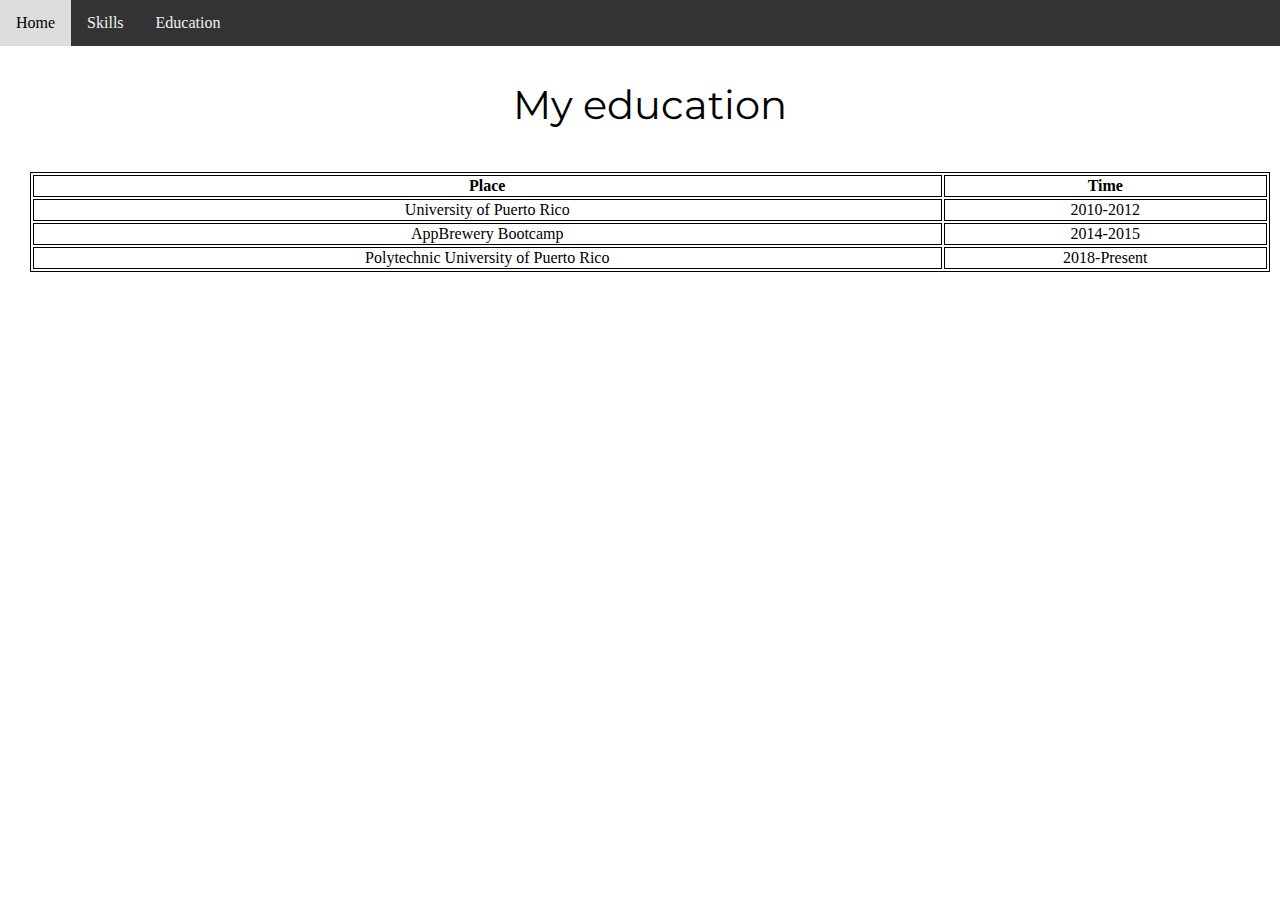
==== education.html @ ead3fda5 "initial commit" ====
<!DOCTYPE html>
<html lang="en" dir="ltr">

<head>
  <meta charset="utf-8">
  <title>Homework1</title>
  <link rel="stylesheet" href="CSS/styles.css">
  <link rel="preconnect" href="https://fonts.googleapis.com">
  <link rel="preconnect" href="https://fonts.gstatic.com" crossorigin>
  <link href="https://fonts.googleapis.com/css2?family=Merriweather&family=Montserrat&family=Sacramento&display=swap" rel="stylesheet">
</head>

<body>
  <div class="top_container">
    <div class="navbar">

      <a href="index.html">Home</a>
      <a href="mySkills.html">Skills</a>
      <a href="education.html">Education</a>

    </div>

    <div class="middle_container_education">
      <h2>My education</h2>
      <div class="education_info">
        <table>
          <tr>
            <th>Place</td>
            <th>Time</td>
          </tr>
          <tr>
            <td>University of Puerto Rico</td>
            <td>2010-2012</td>
          </tr>
          <tr>
            <td>AppBrewery Bootcamp</td>
            <td>2014-2015</td>
          </tr>
          <tr>
            <td>Polytechnic University of Puerto Rico</td>
            <td>2018-Present</td>
          </tr>

        </table>
      </div>


    </div>


</body>

</html>
---- CSS/styles.css ----
body {
  margin: 0;
  text-align: center;
}

h1 {
  font-size: 562.5%;
  margin: 50px 100px 0 100px;
  font-family: 'Sacramento', cursive;
  color: black;
}

h2{
  font-family: 'Montserrat', sans-serif;
  font-size: 2.5rem;
  color: black;
  font-weight: normal;
  padding-bottom: 10px;
}

h3{
  font-family: 'Montserrat', sans-serif;
  color: black;
  margin-left: 10px;
}

ul{
  margin-left: 10px;
}

p{
  line-height: 2;
}

blockquote{
  text-align: right;
  margin-right: 20px;
}

table{
  border:1px solid black;
  width: 100%
}
td{
  border:1px solid black;
}
tr{
  border:1px solid black;
}
th{
  border:1px solid black;
}


.navbar {
  overflow: hidden;
  background-color: #333;
  position: fixed;
  top: 0;
  width: 100%;
}

.navbar a {
  float: left;
  display: block;
  color: #f2f2f2;
  text-align: center;
  padding: 14px 16px;
  text-decoration: none;
}

.navbar a:hover {
  background: #ddd;
  color: black;
}

.profile_picture {
  width: 15%;
  float: left;
  margin-right: 30px;
}

.middle_container {
  padding-left: 20px;
  margin: 80px 10px;

}

.languages{
  padding-left: 20px;
  text-align: left;
}

.blockquote_div{

  text-align: right;
  margin-right: 40px;

}

.yoda_img{
  width: 25%;
  float: right;
  margin-left: 30px;
}

.middle_container_skills {
  padding-left: 20px;
  margin: 80px 10px;

}

.middle_container_education {
  padding-left: 20px;
  margin: 80px 10px;

}

.skill-row{
  width: 50%;
  margin: 100px auto 100px auto;
  text-align: left;

}
.skill-image{
  width: 25%;
  float: left;
  margin-right: 30px;
}

.skill-image2{
  width: 25%;
  float: right;
  margin-left: 30px;
}
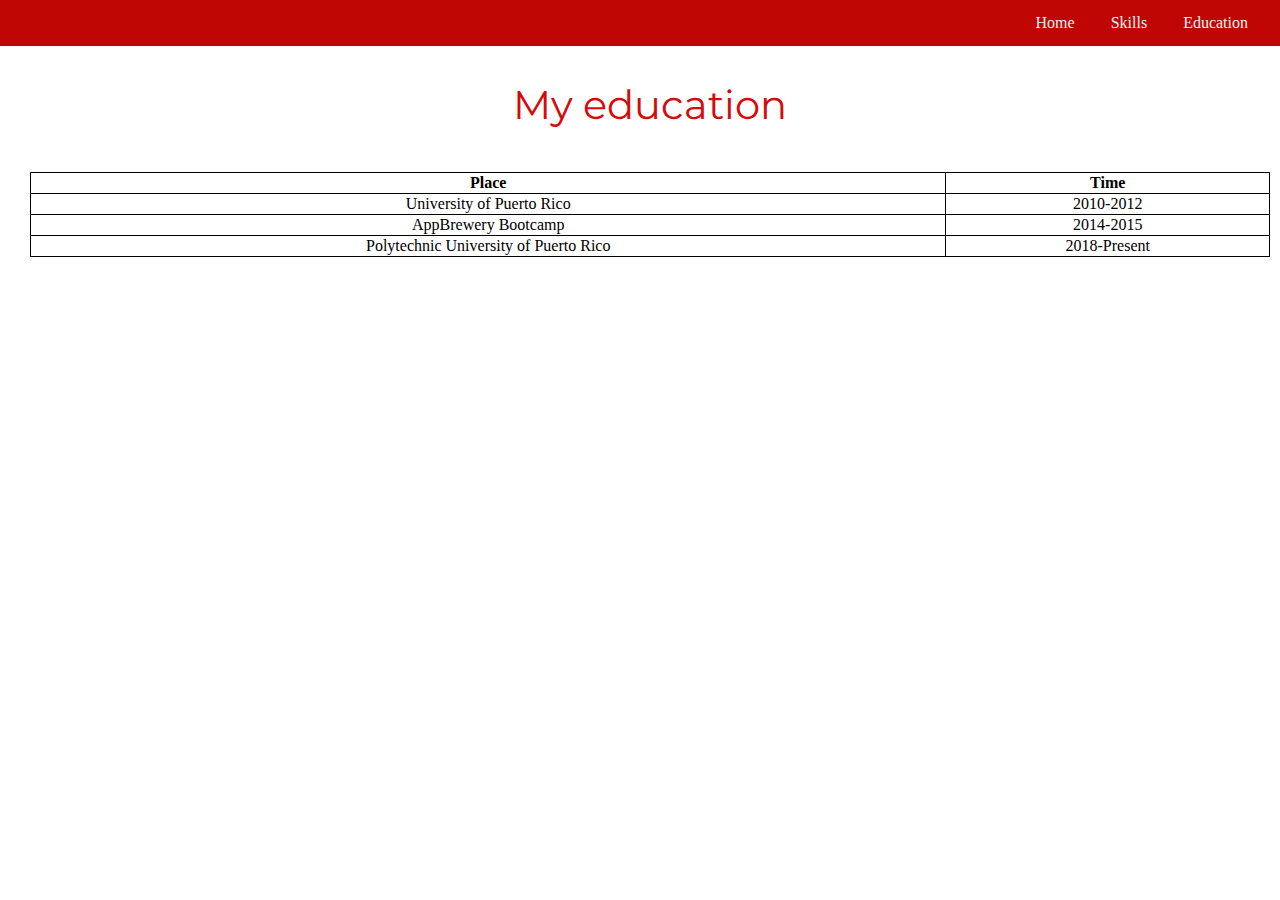
==== commit c079f8f1: "css changes" ====
--- a/education.html
+++ b/education.html
@@ -13,12 +13,14 @@
 <body>
   <div class="top_container">
     <div class="navbar">
+      <div>
+        <a href="index.html">Home</a>     
+        <a href="mySkills.html">Skills</a>
+        <a href="education.html">Education</a>
 
-      <a href="index.html">Home</a>
-      <a href="mySkills.html">Skills</a>
-      <a href="education.html">Education</a>
-
+      </div>  
     </div>
+  </div>
 
     <div class="middle_container_education">
       <h2>My education</h2>
--- a/CSS/styles.css
+++ b/CSS/styles.css
@@ -6,21 +6,21 @@
 h1 {
   font-size: 562.5%;
   margin: 50px 100px 0 100px;
-  font-family: 'Sacramento', cursive;
-  color: black;
+  font-family: 'sans-serif';
+  color: rgb(213, 11, 11);
 }
 
 h2{
   font-family: 'Montserrat', sans-serif;
   font-size: 2.5rem;
-  color: black;
+  color: rgb(213, 11, 11);
   font-weight: normal;
   padding-bottom: 10px;
 }
 
 h3{
   font-family: 'Montserrat', sans-serif;
-  color: black;
+  color: rgb(213, 11, 11);
   margin-left: 10px;
 }
 
@@ -38,6 +38,7 @@
 }
 
 table{
+  border-collapse: collapse;
   border:1px solid black;
   width: 100%
 }
@@ -54,16 +55,21 @@
 
 .navbar {
   overflow: hidden;
-  background-color: #333;
+  background-color: rgb(192, 5, 5);
   position: fixed;
   top: 0;
   width: 100%;
 }
 
-.navbar a {
-  float: left;
+.navbar div a {
+  color: #f2f2f2;
+  padding: 14px 16px;
+  text-decoration: none;
+}
+
+.navbar div {
+  float: right; 
   display: block;
-  color: #f2f2f2;
   text-align: center;
   padding: 14px 16px;
   text-decoration: none;
@@ -76,7 +82,7 @@
 
 .profile_picture {
   width: 15%;
-  float: left;
+  float: right;
   margin-right: 30px;
 }
 
@@ -92,16 +98,16 @@
 }
 
 .blockquote_div{
-
   text-align: right;
   margin-right: 40px;
+}
 
-}
 
 .yoda_img{
   width: 25%;
   float: right;
   margin-left: 30px;
+  border-radius: 10%;
 }
 
 .middle_container_skills {
@@ -124,12 +130,12 @@
 }
 .skill-image{
   width: 25%;
-  float: left;
-  margin-right: 30px;
+  float: right;
+  margin-left: 30px;
 }
 
 .skill-image2{
   width: 25%;
-  float: right;
-  margin-left: 30px;
+  float: left;
+  margin-right: 30px;
 }
